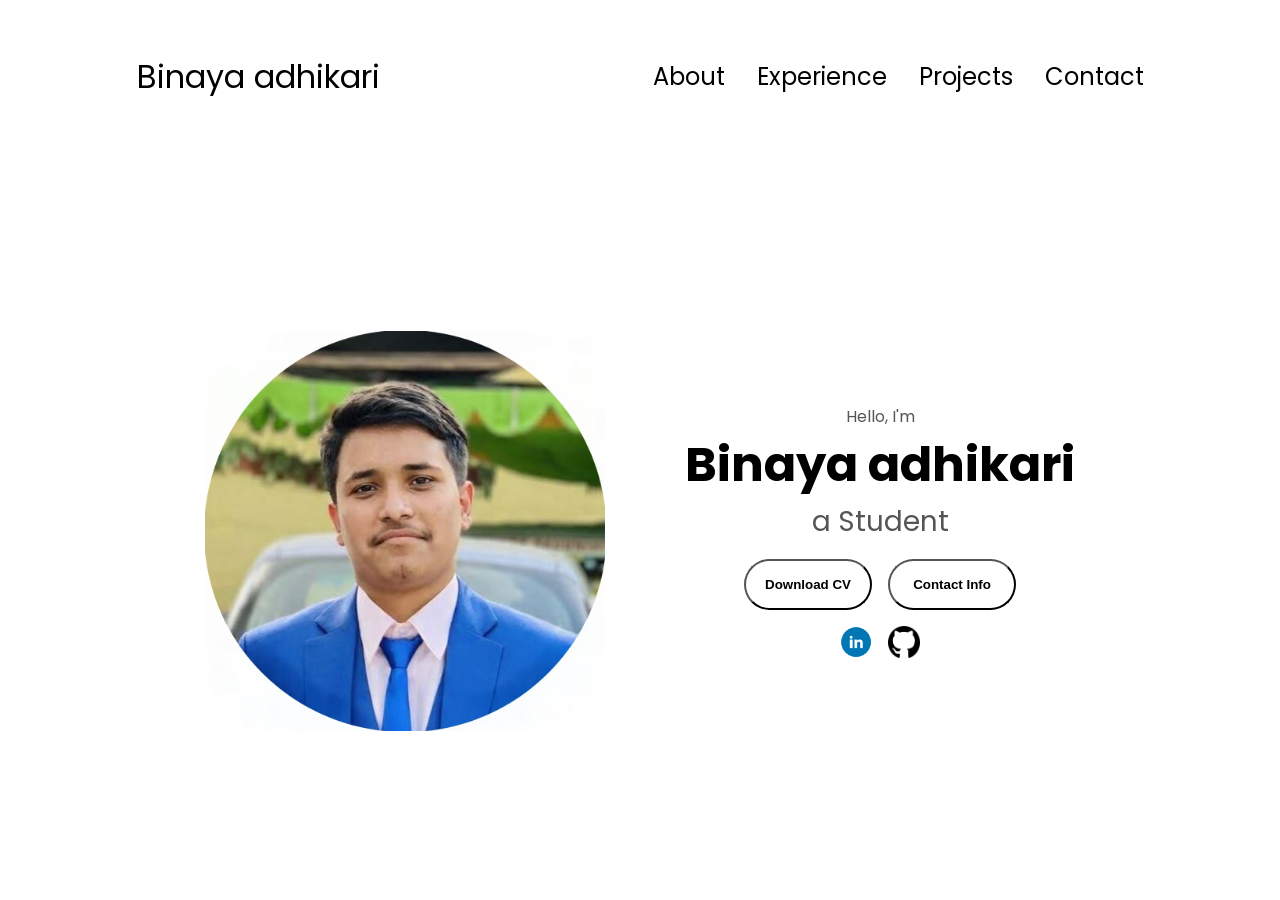
==== index.html @ e7712c85 "added profile picture" ====
<!DOCTYPE html>
<html lang="en">
<head>
    <meta charset="UTF-8">
    <meta name="viewport" content="width=device-width, initial-scale=1.0">
    <title>portfolio</title>
    <link rel="stylesheet" href="portfolio.css">
    <link rel="stylesheet" href="mediaquaries.css">
</head>
<body>
    <nav id="desktop-nav">
<div class="logo">Binaya adhikari</div>
<div>
    <ul class="nav-links">
        <li><a href="#about">About</a></li>
        <li><a href="#experience">Experience</a></li>
        <li><a href="#projects">Projects</a></li>
        <li><a href="#contact">Contact</a></li>
    </ul>
</div>
    </nav>
    <nav id="hamburger-nav">
        <div class="logo">Binaya adhikari</div>
        <div class="hamburger-menu">
            <div class="hamburger-icon" onclick="toggleMenu()">
                <span></span>
                <span></span>
                <span></span>
            </div>
            <div class="menu-links">
        <li><a href="#about" onclick="toggleMenu()">About</a></li>
        <li><a href="#experience" onclick="toggleMenu()">Experience</a></li>
        <li><a href="#projects" onclick="toggleMenu()">Projects</a></li>
        <li><a href="#contact" onclick="toggleMenu()">Contact</a></li>
            </div>
        </div>
    </nav>
    <section id="profile">
        <div class="section__pic-container">
            <img src="/assets/profilepicture.jpeg" alt="Binaya adhikari profile picture">
        </div>
        <div class="section__text">
            <p class="section__text__p1">Hello, I'm</p>
            <h1 class="title">Binaya adhikari </h1>
            <p class="section__text__p2">a Student</p>
            <div class="btn-container">
                <button 
                class="btn btn-color-2"
                onclick="window.open('./Pdf/Cv.pdf')"
                >
                Download CV</button>
                <button 
                class="btn btn-color-1"
                onclick="location.href='./#contact'">
                Contact Info
            </button>
            </div>
            <div id="socials-container">
                <img src="./assets/linkedinlogo.jpeg" 
                alt="My linkedin profile"
                class="icon" 
                onclick="location.href='https://www.linkedin.com/in/binaya-adhikari-322a36301?utm_source=share_via&utm_content=profile&utm_medium=member_android' " 
                />
                   <img src="./assets/githublogo.jpeg" 
                   alt="My Github profile"
                class="icon" 
                onclick="location.href='https://github.com/BinayaDev' " 
                />
            </div>
        </div>
    </section>

    <script src="portfolio.js"></script>
</body>
</html>
---- portfolio.css ----
/* GENERAL */
@import url('https://fonts.googleapis.com/css2?family=Poppins:wght@300;400;500;600&display=swap');

*{
    margin: 0;
    padding: 0;
}

body {
    font-family: 'poppins', sans-serif;
}
html {
    scroll-behavior: smooth;
}
p {
  color: rgb(85, 85,85);
}

/* TRANSITION */

a,
.btn {
    transition: all 300s ease;
}

/* DESKTOP NAV */

nav,
.nav-links {
    display: flex;
}
nav {
    justify-content: space-around;
    align-items: center;
    height: 17vh;
}
.nav-links{
    gap: 2rem;
    list-style: none;
    font-size: 1.5rem;
}

a {
    color: black;
    text-decoration: none;
    text-decoration-color:white ;
}

a:hover{
    color: gray;
    text-decoration: underline;
    text-underline-offset: 1rem;
    text-decoration-color: rgb(181, 181, 181);
}
.logo{
    font-size: 2rem;
}
.logo:hover{
    cursor: default;
}
/* HAMBURGER MENU */
#hamburger-nav {
    display: none;
}
.hamburger-icon {
    display: flex;
    flex-direction: column;
    justify-content: space-between;
    height: 24px;
    width: 30px;
    cursor: pointer;
}

.hamburger-icon span{
    width: 100%;
    height: 2px;
    background-color: black;
    transition: all 0.3s ease-in-out;
}

.menu-links {
    position: absolute;
    top: 100%;
    right: 0;
    background-color: white;
    width: fit-content;
    max-height: 0;
    overflow: hidden;
    transition:all 0.3s ease-in-out;
}
.menu-links a{
    display: block;
    padding: 10px;
    text-align: center;
    font-size: 1.5rem;
    color: black;
    text-decoration: none;
    transition: all 0.3s ease-in-out;
}

.menu-links li{
    list-style: none;
}

.menu-links.open {
    max-height: 300px;
}

.hamburger-icon.open span:first-child{
    transform: rotate(45deg) translate(10px, 5px);
}


.hamburger-icon.open span:nth-child(2){
    opacity: 0;
}


.hamburger-icon.open span:last-child{
    transform: rotate(-45deg) translate(10px, -5px);
}
.hamburger-menu {
    position: relative;
}
.hamburger-icon span {
    border-radius: 2px;
}

/* SECTION */ 

section{
    padding-top: 4vh ;
    height: 96vh;
    margin: 0 10rem;
    box-sizing: border-box;
    min-height: fit-content;
}

.section-container {
    display: flex;
}

/* PROFILE SECTION */

#profile {
    display: flex;
    justify-content: center;
    gap: 5rem;
    height: 80vh;
}

.section__pic-container {
    display: flex;
    height: 400px;
    width: 400px;
    margin: auto 0;
}

.section__text{
    align-self: center;
    text-align: center;
}
.section__text__p {
    font-weight: 600;
}

.section__text__p1 {
 text-align: center;
}

.section__text__p2 {
    font-size: 1.75rem;
    margin-bottom: 1rem;
}

.title {
    font-size: 3rem;
    text-align: center;
}

#socials-container {
    display: flex;
    justify-content: center;
    margin-top: 1rem;
    gap: 1rem;
}

/* ICONS */

.icon {
    cursor: pointer;
    height: 2rem;
}

/* BUTTONS */

.btn-container {
    display: flex;
    justify-content: center;
    gap: 1rem;
}

.btn{
    font-weight: 600;
    transition: all 300s ease;
    padding: 1rem;
    width: 8rem;
    border-radius: 2rem;
}

.btn-color-1:hover,
.btn-color-2:hover {
background: rgb(53, 53,53);
color: white;
}
.btn-color-1 {
    background: none;
}

.btn-color-1:hover {
    background: rgb(0, 0, 0);
}

.btn-color-2 {
    background: none;
}
.btn-color-2:hover {
     background: rgb(255,255, 255) 0.1rem solid;
}

.btn-container{
    gap: 1rem;
}
---- mediaquaries.css ----
@media screen and (max-width: 1200px) {
    #desktop-nav {
        display: none;
}
#hamburger-nav {
    display: flex;
}
}
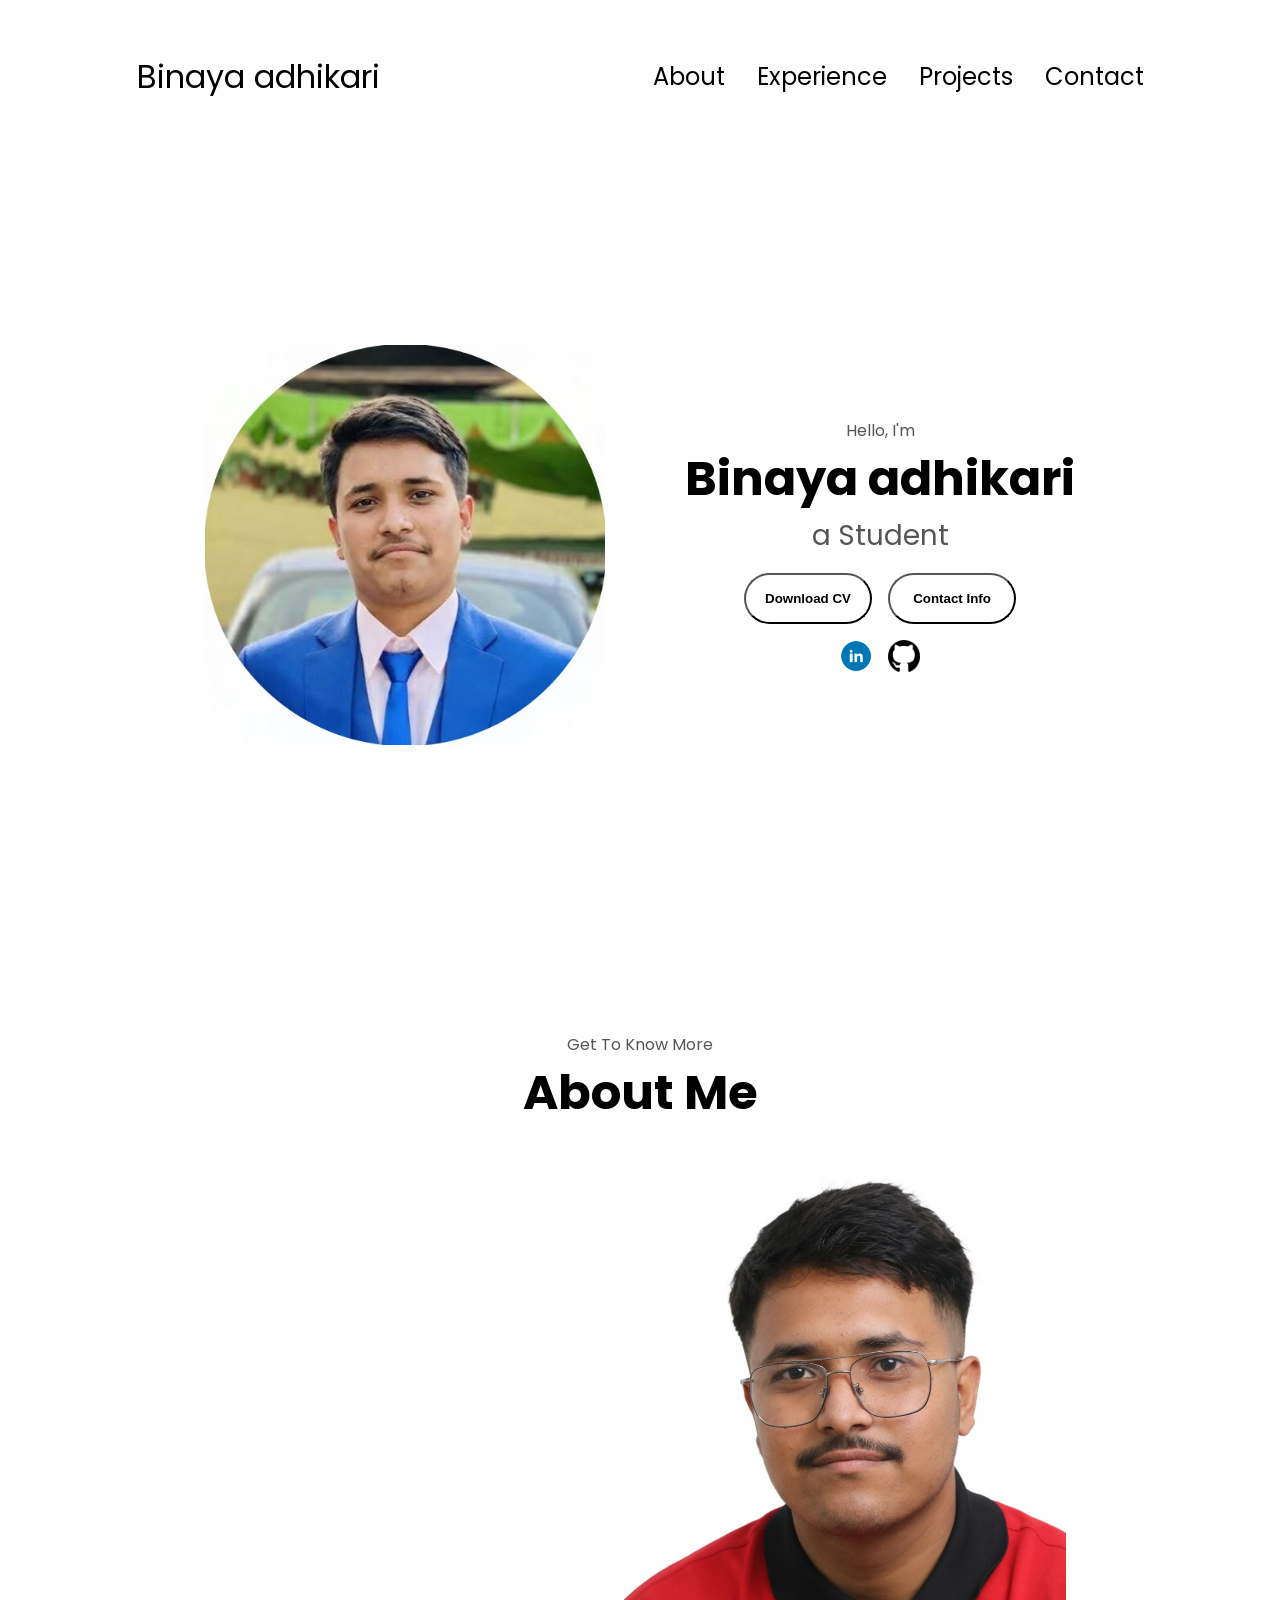
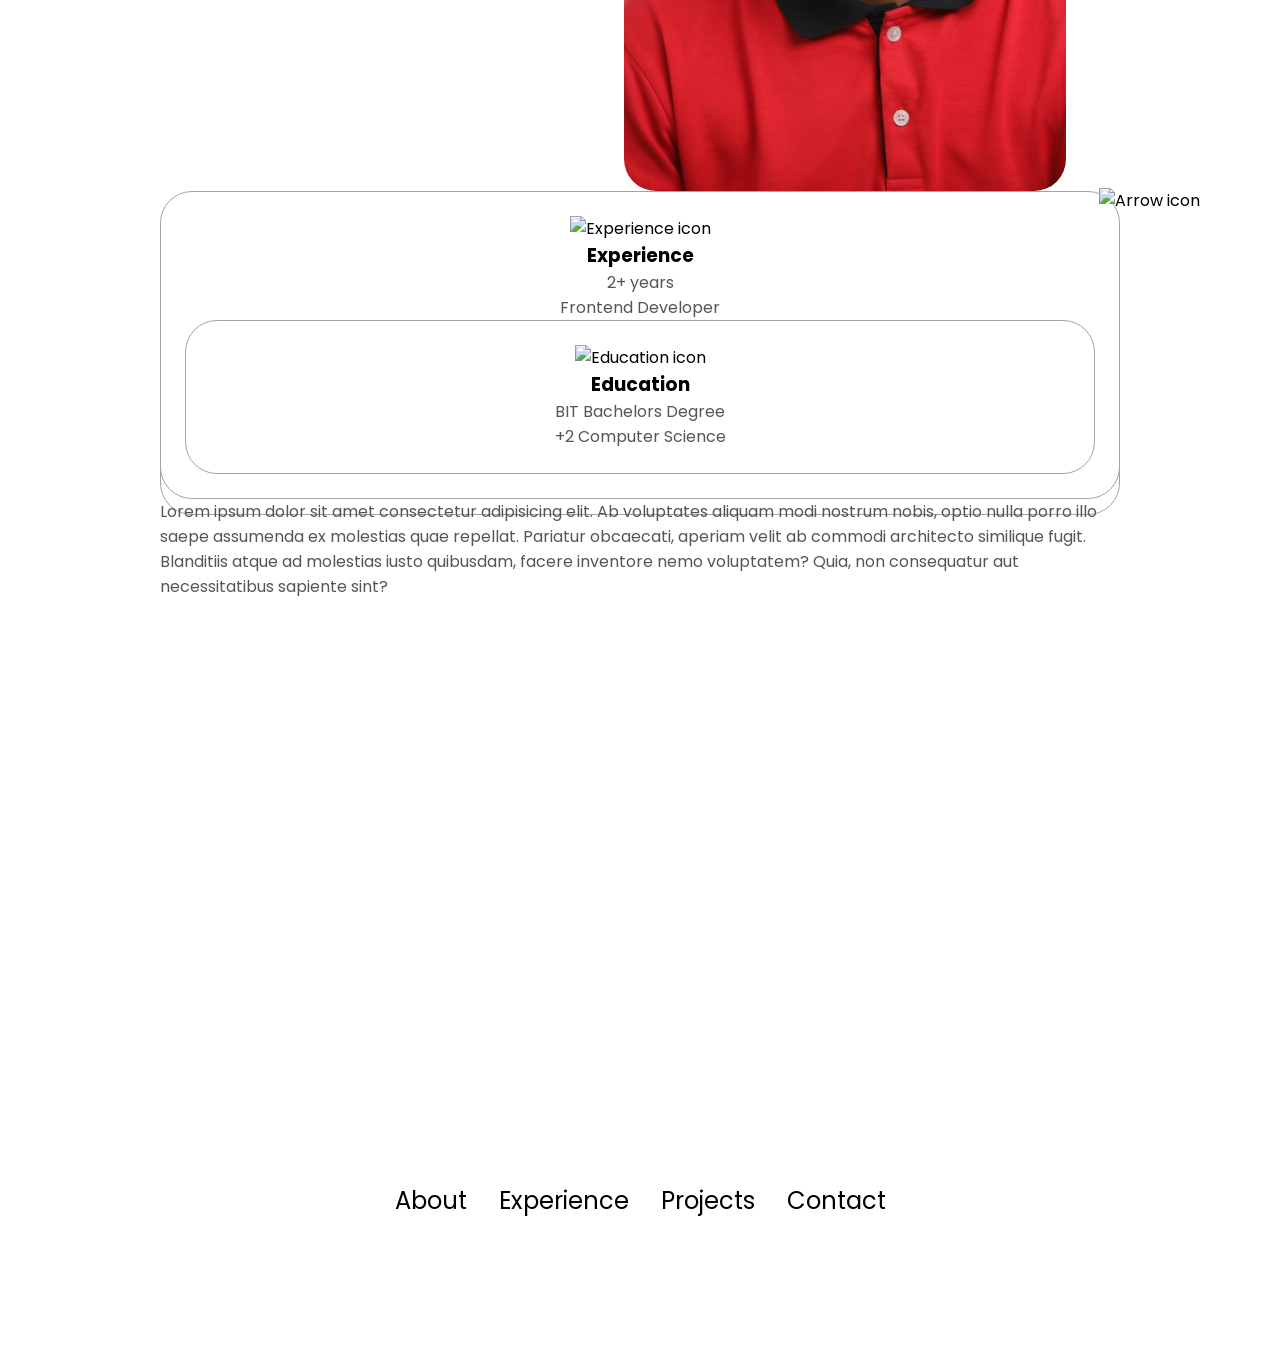
==== commit cf44c998: "my portfolio project" ====
--- a/index.html
+++ b/index.html
@@ -37,7 +37,7 @@
     </nav>
     <section id="profile">
         <div class="section__pic-container">
-            <img src="/assets/profilepicture.jpeg" alt="Binaya adhikari profile picture">
+            <img src="assets/profilepicture.jpeg" alt="Binaya adhikari profile picture">
         </div>
         <div class="section__text">
             <p class="section__text__p1">Hello, I'm</p>
@@ -56,12 +56,12 @@
             </button>
             </div>
             <div id="socials-container">
-                <img src="./assets/linkedinlogo.jpeg" 
+                <img src="assets/linkedinlogo.jpeg" 
                 alt="My linkedin profile"
                 class="icon" 
                 onclick="location.href='https://www.linkedin.com/in/binaya-adhikari-322a36301?utm_source=share_via&utm_content=profile&utm_medium=member_android' " 
                 />
-                   <img src="./assets/githublogo.jpeg" 
+                   <img src="assets/githublogo.jpeg" 
                    alt="My Github profile"
                 class="icon" 
                 onclick="location.href='https://github.com/BinayaDev' " 
@@ -69,6 +69,85 @@
             </div>
         </div>
     </section>
+    <section id="about">
+        <p class="section__text__p1">Get To Know More</p>
+        <h1 class="title">About Me</h1>
+        <div class="section-container">
+            <div class="section__pic-container"></div>
+             <img src="assets/picture2.jpeg"
+              alt="profile picture"
+              class="about-pic"
+              />
+        </div>
+        <div class="about-details-container">
+            <div class="about-container">
+                <div class="details-container">
+                    <img src="/assets/experience.png" 
+                    alt="Experience icon"
+                    class="icon"
+                    />
+                    <h3>Experience</h3>
+                    <p>2+ years <br />Frontend Developer</p>
+                    <div class="details-container">
+                        <img 
+                        src="assets/education.png" 
+                        alt="Education icon"
+                        class="icon"
+                        />
+                    <h3>Education</h3>
+                    <p>BIT Bachelors Degree <br />+2 Computer Science</p>
+                    </div>
+                </div>
+                <div class="text-container">
+                    <p>
+                        Lorem ipsum dolor sit amet consectetur adipisicing elit. Ab voluptates aliquam modi nostrum nobis, optio nulla porro illo saepe assumenda ex molestias quae repellat. Pariatur obcaecati, aperiam velit ab commodi architecto similique fugit. Blanditiis atque ad molestias iusto quibusdam, facere inventore nemo voluptatem? Quia, non consequatur aut necessitatibus sapiente sint?
+                    </p>
+                </div>
+            </div>
+        </div>
+       <img src="assets/arrow.png" 
+       alt="Arrow icon"
+       class="icon arrow"
+       onclick="location.href='./#experience'"
+       />
+    </section>
+    
+    <section id="Contact">
+           <p class="section_text_p1">Get in Touch</p>
+      <h1 class="title">Contact Me</h1>
+      <div class="contact-info-upper-container">
+        <div class="contact-info-container">
+          <img
+            src="./assets/email.png"
+            alt="Email icon"
+            class="icon contact-icon email-icon"
+          />
+          <p><a href="Binaya:binaya36@gmail.com">binayaadhikari36@gmail.com</a></p>
+        </div>
+        <div class="contact-info-container">
+          <img
+            src="assets/linkedinlogo.jpeg"
+            alt="LinkedIn icon"
+            class="icon contact-icon"
+          />
+          <p><a href="https://www.linkedin.com">LinkedIn</a></p>
+        </div>
+      </div>
+    </section>
+    <footer>
+      <nav>
+        <div class="nav-links-container">
+          <ul class="nav-links">
+            <li><a href="#about">About</a></li>
+            <li><a href="#experience">Experience</a></li>
+            <li><a href="#projects">Projects</a></li>
+            <li><a href="#contact">Contact</a></li>
+          </ul>
+        </div>
+      </nav>
+    </footer>
+
+    </section>
 
     <script src="portfolio.js"></script>
 </body>
--- a/portfolio.css
+++ b/portfolio.css
@@ -230,4 +230,106 @@
 
 .btn-container{
     gap: 1rem;
+}
+
+/* ABOUT SECTION */
+
+#about {
+    position: relative;
+}
+
+.about-containers {
+    gap: 2rem;
+    margin-bottom: 2rem ;
+    margin-top: 2rem;
+}
+
+.about-details-container {
+    justify-content: center;
+    flex-direction: column;
+}
+
+.about-containers, .about-details-container{
+    display: flex;
+}
+
+.about-pic {
+    border-radius: 2rem;
+}
+
+.arrow {
+    position: absolute;
+    right: -5rem;
+    bottom: 2.5rem;
+}
+
+.details-container{
+    padding: 1.5rem;
+    flex: 1;
+    background: white;
+    border-radius: 2rem;
+    border: rgb(53, 53,53) 0.1rem solid;
+    border-color: rgb(163, 163, 163);
+    text-align: center;
+}
+
+.section-container{
+    gap: 4rem;
+    height: 80%;
+}
+
+.section__pic-container{
+    height: 400px;
+    width: 400px;
+    margin: auto 0;
+}
+
+/* contact */
+#contact {
+  display: flex;
+  justify-content: center;
+  flex-direction: column;
+  height: 70vh;
+}
+
+.contact-info-upper-container {
+  display: flex;
+  justify-content: center;
+  border-radius: 2rem;
+  border: rgb(53, 53, 53) 0.1rem solid;
+  border-color: rgb(163, 163, 163);
+  background: (250, 250, 250);
+  margin: 2rem auto;
+  padding: 0.5rem;
+}
+
+.contact-info-container {
+  display: flex;
+  align-items: center;
+  justify-content: center;
+  gap: 0.5rem;
+  margin: 1rem;
+}
+
+.contact-info-container p {
+  font-size: larger;
+}
+
+.contact-icon {
+  cursor: default;
+}
+
+.email-icon {
+  height: 2.5rem;
+}
+
+/* FOOTER SECTION */
+
+footer {
+  height: 26vh;
+  margin: 0 1rem;
+}
+
+footer p {
+  text-align: center;
 }
--- a/mediaquaries.css
+++ b/mediaquaries.css
@@ -1,8 +1,103 @@
+@media screen and (max-width: 1400px) {
+  #profile {
+    height: 83vh;
+    margin-bottom: 6rem;
+  }
+  .about-containers {
+    flex-wrap: wrap;
+  }
+  #contact,
+  #projects {
+    height: fit-content;
+  }
+}
+
 @media screen and (max-width: 1200px) {
-    #desktop-nav {
-        display: none;
+  #desktop-nav {
+    display: none;
+  }
+  #hamburger-nav {
+    display: flex;
+  }
+  #experience,
+  .experience-details-container {
+    margin-top: 2rem;
+  }
+  #profile,
+  .section-container {
+    display: block;
+  }
+  .arrow {
+    display: none;
+  }
+  section,
+  .section-container {
+    height: fit-content;
+  }
+  section {
+    margin: 0 5%;
+  }
+  .section__pic-container {
+    width: 275px;
+    height: 275px;
+    margin: 0 auto 2rem;
+  }
+  .about-containers {
+    margin-top: 0;
+  }
 }
-#hamburger-nav {
-    display: flex;
-}
+
+@media screen and (max-width: 600px) {
+  #contact,
+  footer {
+    height: 40vh;
+  }
+  #profile {
+    height: 83vh;
+    margin-bottom: 0;
+  }
+  article {
+    font-size: 1rem;
+  }
+  footer nav {
+    height: fit-content;
+    margin-bottom: 2rem;
+  }
+  .about-containers,
+  .contact-info-upper-container,
+  .btn-container {
+    flex-wrap: wrap;
+  }
+  .contact-info-container {
+    margin: 0;
+  }
+  .contact-info-container p,
+  .nav-links li a {
+    font-size: 1rem;
+  }
+  .experience-sub-title {
+    font-size: 1.25rem;
+  }
+  .logo {
+    font-size: 1.5rem;
+  }
+  .nav-links {
+    flex-direction: column;
+    gap: 0.5rem;
+    text-align: center;
+  }
+  .section__pic-container {
+    width: auto;
+    height: 46vw;
+    justify-content: center;
+  }
+  .section_text_p2 {
+    font-size: 1.25rem;
+  }
+  .title {
+    font-size: 2rem;
+  }
+  .text-container {
+    text-align: justify;
+  }
 }
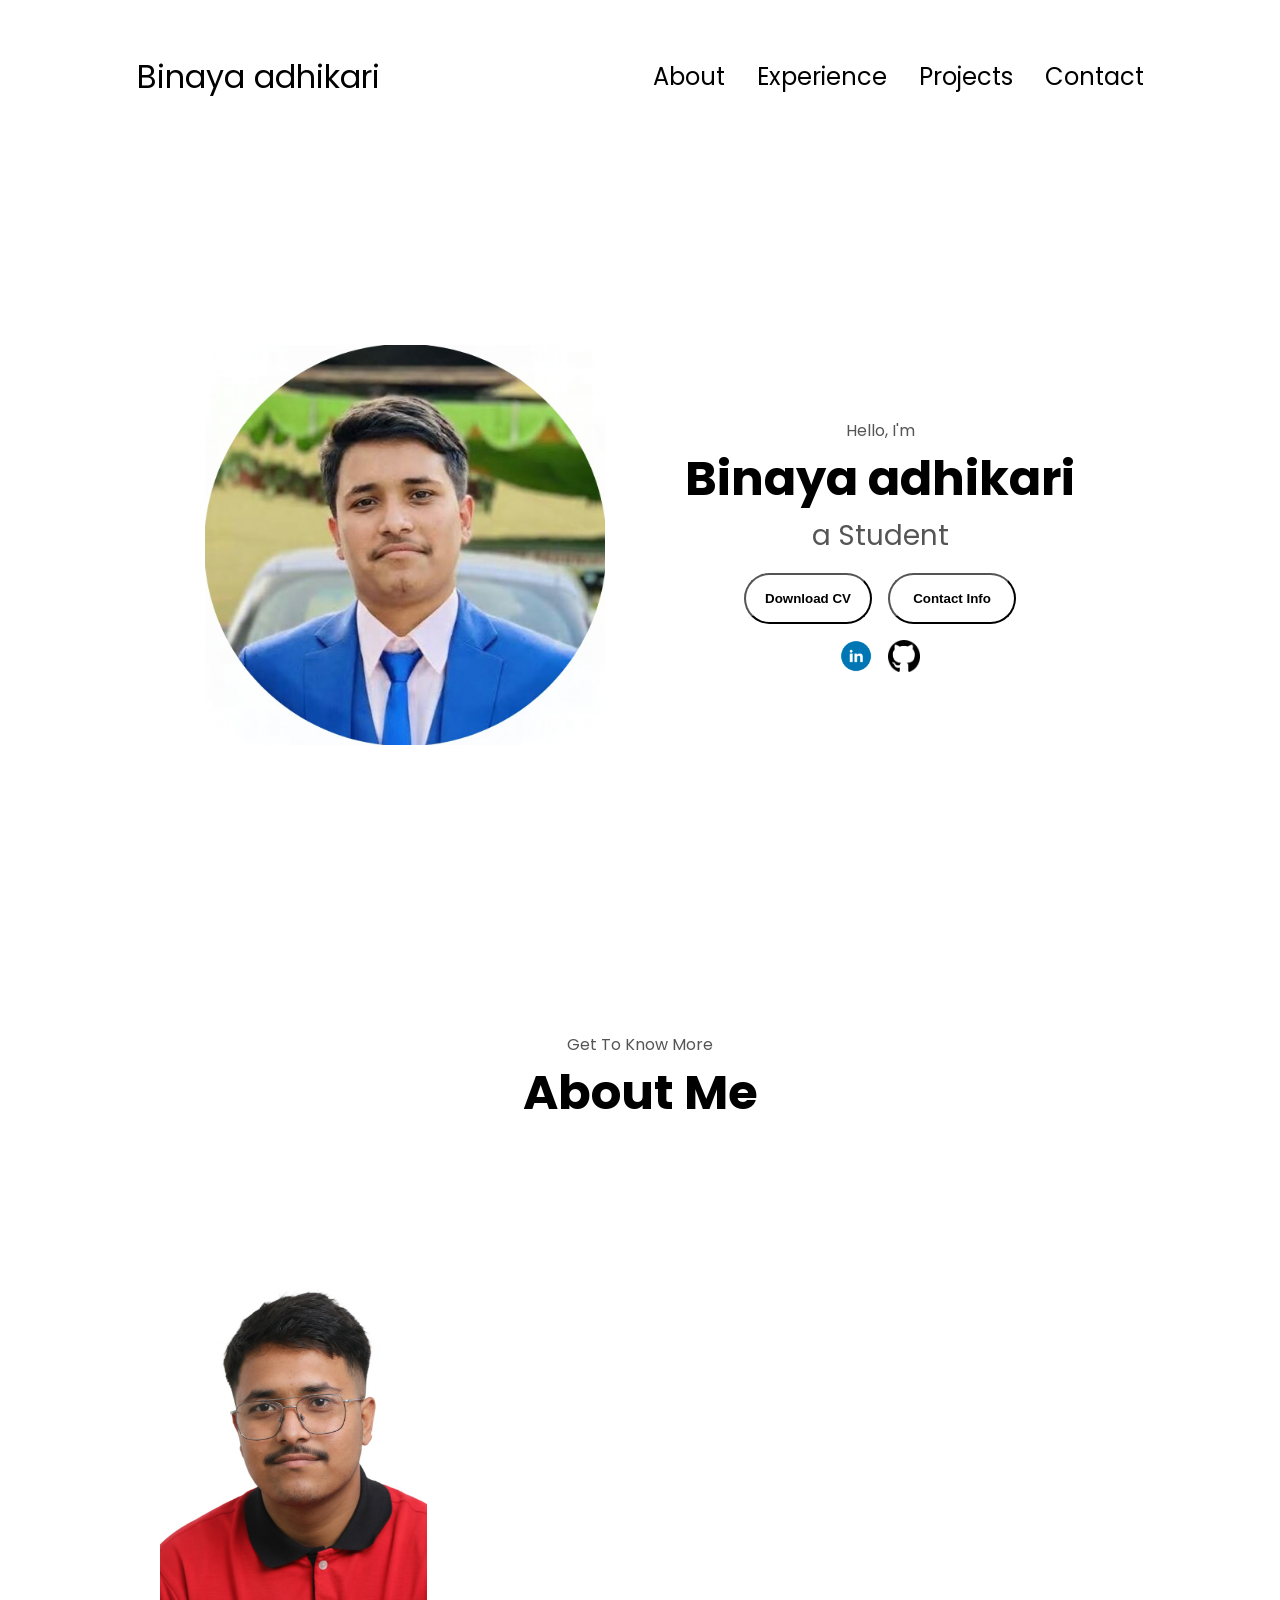
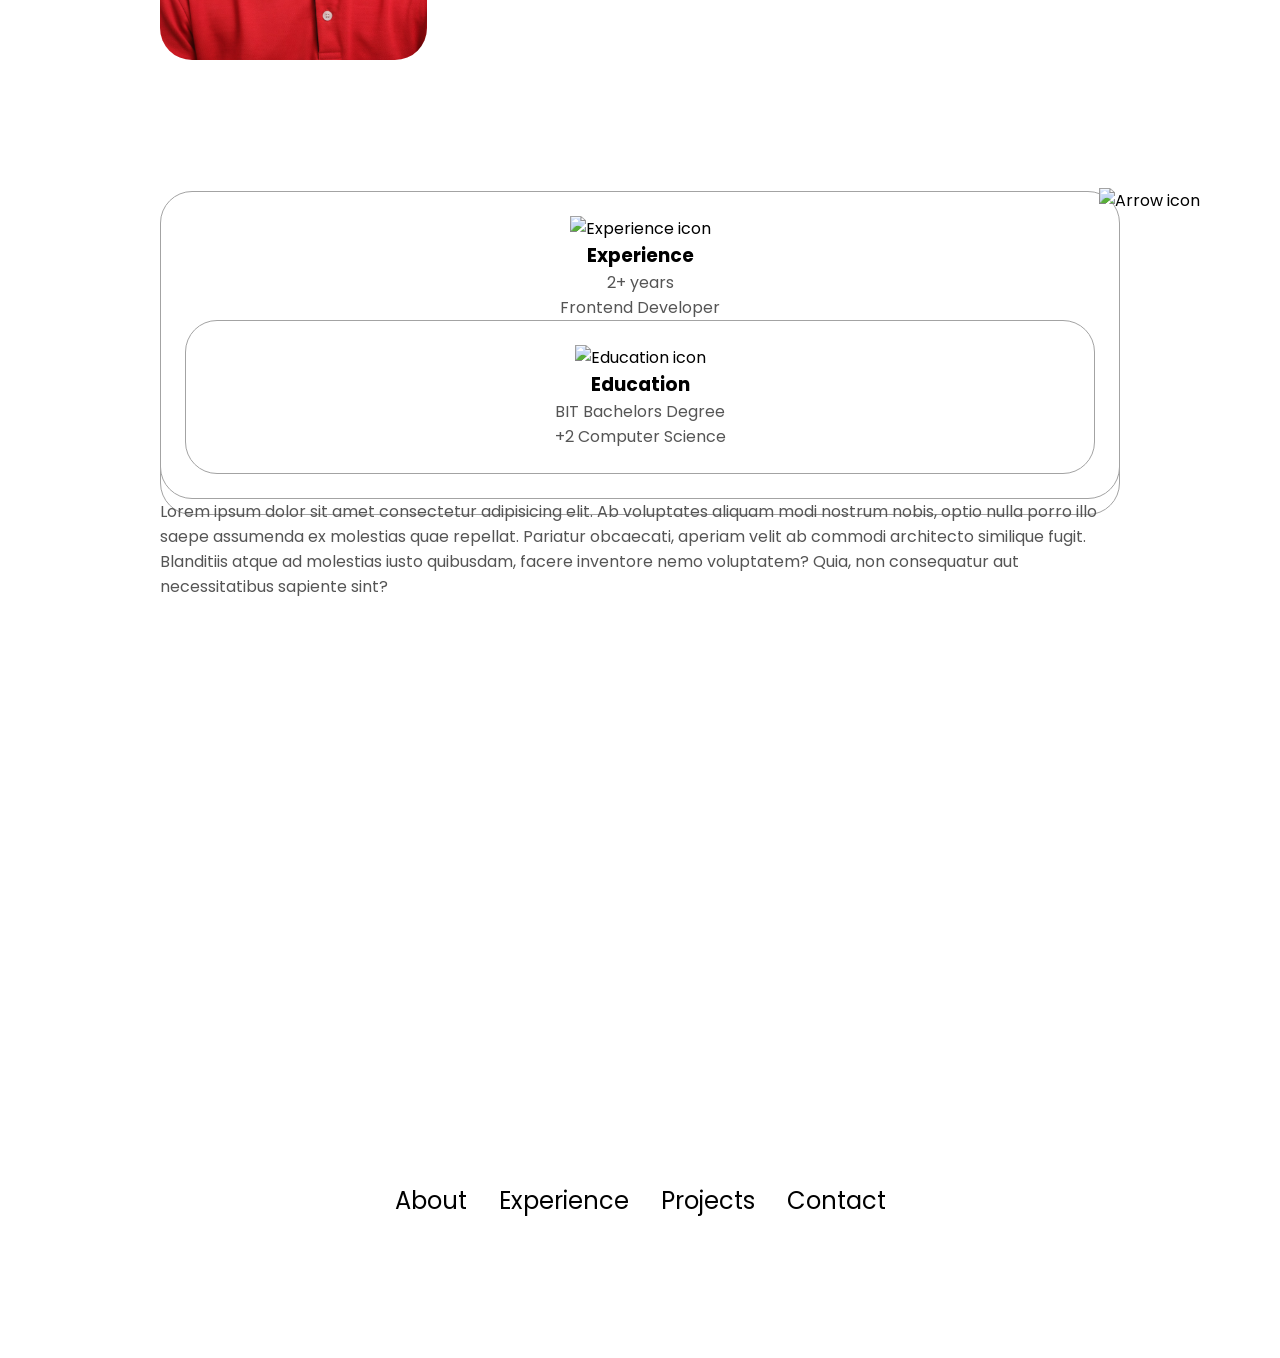
==== commit 90bd7066: "my portfolio" ====
--- a/index.html
+++ b/index.html
@@ -73,30 +73,28 @@
         <p class="section__text__p1">Get To Know More</p>
         <h1 class="title">About Me</h1>
         <div class="section-container">
-            <div class="section__pic-container"></div>
+            <div class="section__pic-container">
              <img src="assets/picture2.jpeg"
               alt="profile picture"
               class="about-pic"
               />
+              </div>
         </div>
         <div class="about-details-container">
             <div class="about-container">
                 <div class="details-container">
-                    <img src="/assets/experience.png" 
+                    <img src="assets/experience.png" 
                     alt="Experience icon"
                     class="icon"
                     />
                     <h3>Experience</h3>
                     <p>2+ years <br />Frontend Developer</p>
-                    <div class="details-container">
-                        <img 
-                        src="assets/education.png" 
-                        alt="Education icon"
-                        class="icon"
-                        />
-                    <h3>Education</h3>
-                    <p>BIT Bachelors Degree <br />+2 Computer Science</p>
-                    </div>
+
+<div class="details-container">
+    <img src="assets/education.png" alt="Education icon" class="icon"/>
+    <h3>Education</h3>
+    <p>BIT Bachelors Degree <br />+2 Computer Science</p>
+</div>
                 </div>
                 <div class="text-container">
                     <p>
@@ -111,7 +109,7 @@
        onclick="location.href='./#experience'"
        />
     </section>
-    
+
     <section id="Contact">
            <p class="section_text_p1">Get in Touch</p>
       <h1 class="title">Contact Me</h1>
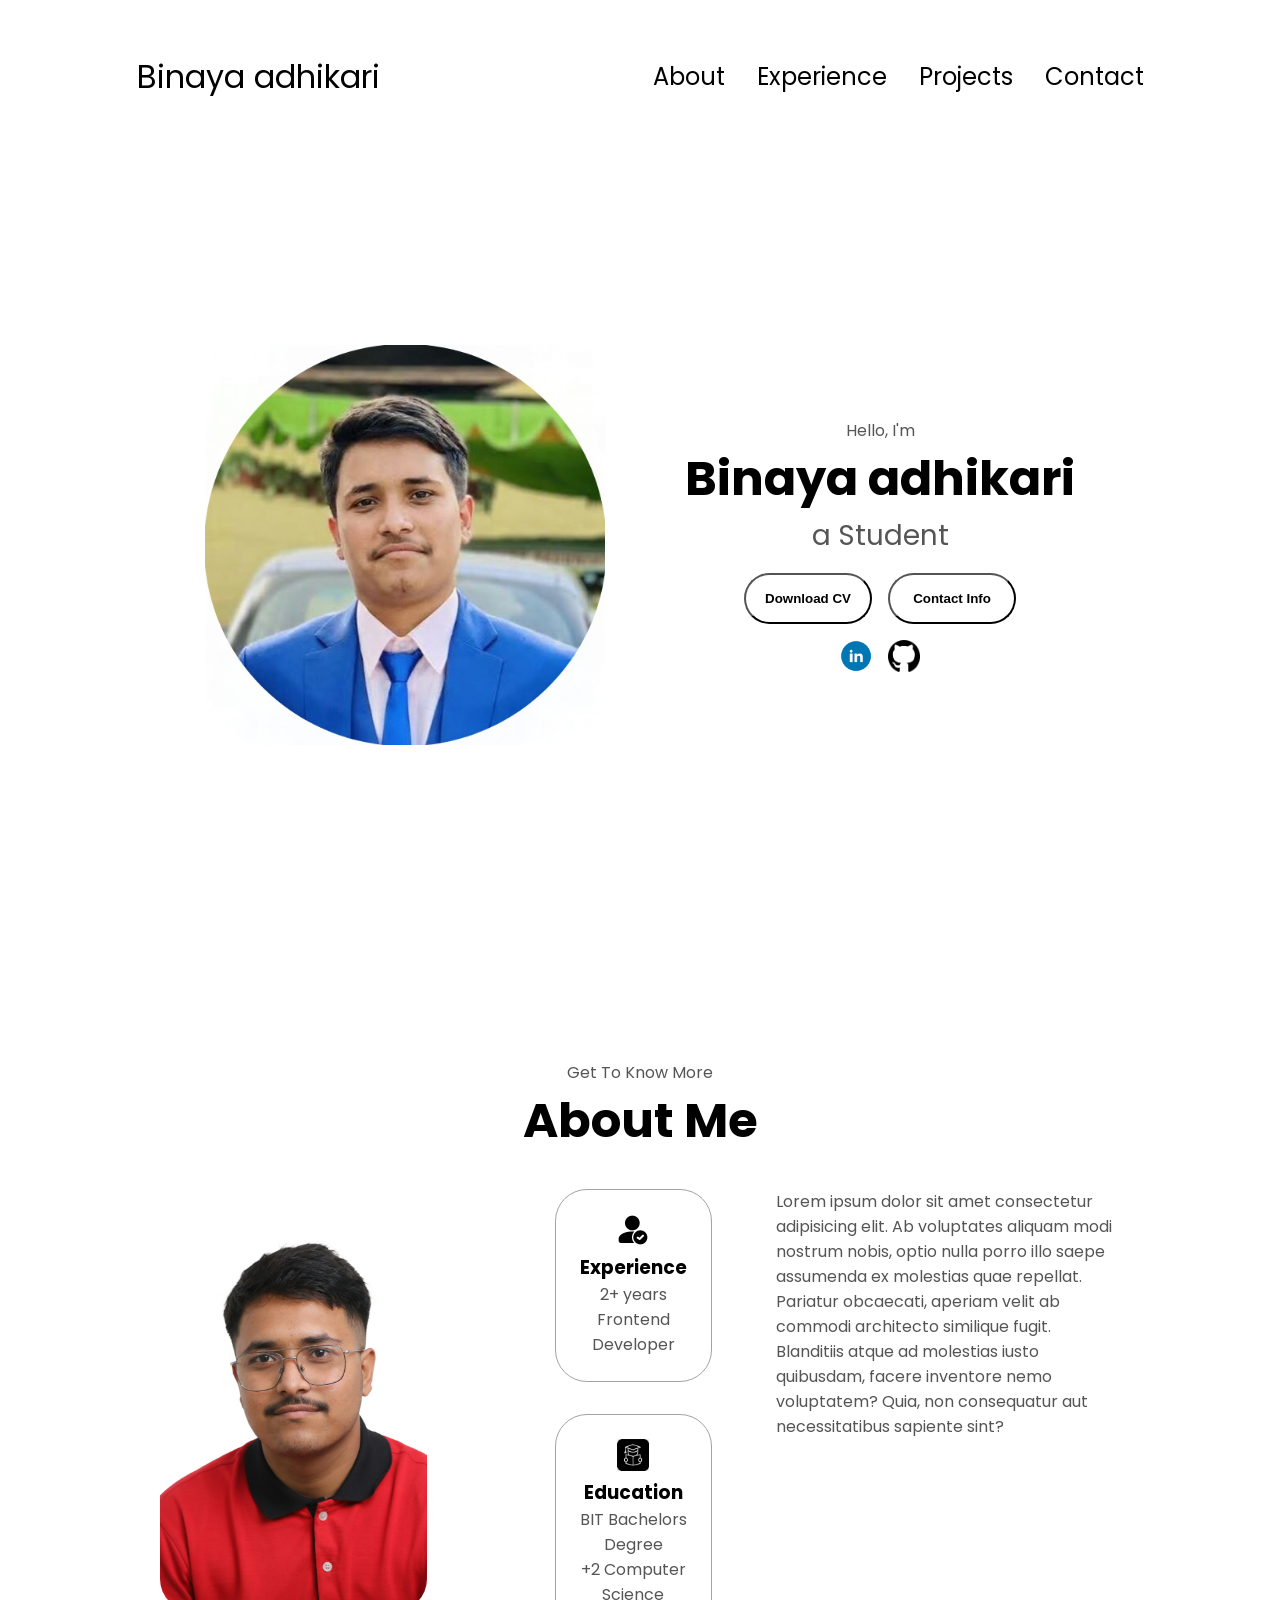
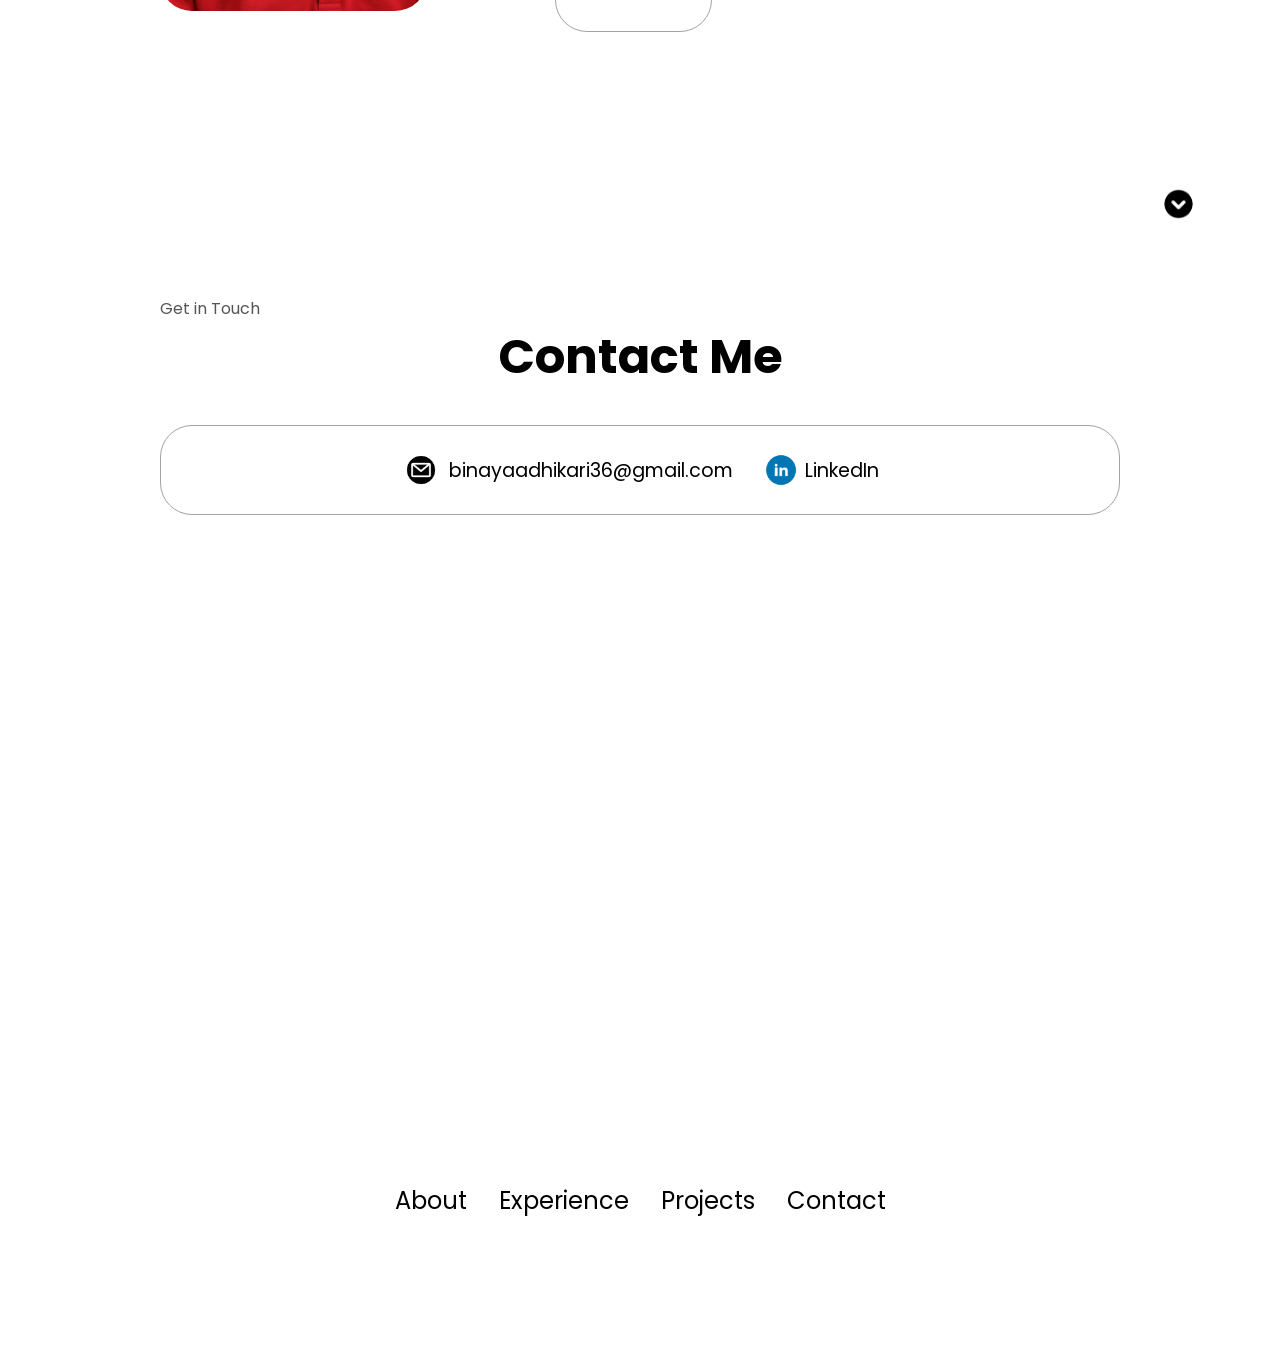
==== commit 8d1907f8: "updated my portfolio" ====
--- a/index.html
+++ b/index.html
@@ -79,19 +79,21 @@
               class="about-pic"
               />
               </div>
+        <div class="about-details-container">
         </div>
-        <div class="about-details-container">
-            <div class="about-container">
+
+            <div class="about-containers">
+
                 <div class="details-container">
-                    <img src="assets/experience.png" 
+                    <img src="assets/experience icon.jpg" 
                     alt="Experience icon"
                     class="icon"
                     />
                     <h3>Experience</h3>
                     <p>2+ years <br />Frontend Developer</p>
-
+                </div>
 <div class="details-container">
-    <img src="assets/education.png" alt="Education icon" class="icon"/>
+    <img src="assets/education icon.jpg" alt="Education icon" class="icon"/>
     <h3>Education</h3>
     <p>BIT Bachelors Degree <br />+2 Computer Science</p>
 </div>
@@ -103,7 +105,7 @@
                 </div>
             </div>
         </div>
-       <img src="assets/arrow.png" 
+       <img src="assets/arrow icon.jpg" 
        alt="Arrow icon"
        class="icon arrow"
        onclick="location.href='./#experience'"
@@ -116,11 +118,11 @@
       <div class="contact-info-upper-container">
         <div class="contact-info-container">
           <img
-            src="./assets/email.png"
+            src="assets/email icon.jpg"
             alt="Email icon"
             class="icon contact-icon email-icon"
           />
-          <p><a href="Binaya:binaya36@gmail.com">binayaadhikari36@gmail.com</a></p>
+          <p><a href="mailto:binaya36@gmail.com">binayaadhikari36@gmail.com</a></p>
         </div>
         <div class="contact-info-container">
           <img
@@ -128,7 +130,7 @@
             alt="LinkedIn icon"
             class="icon contact-icon"
           />
-          <p><a href="https://www.linkedin.com">LinkedIn</a></p>
+          <p><a href="https://www.linkedin.com/in/binaya-adhikari-322a36301?utm_source=share_via&utm_content=profile&utm_medium=member_android' ">LinkedIn</a></p>
         </div>
       </div>
     </section>
--- a/portfolio.css
+++ b/portfolio.css
@@ -138,6 +138,9 @@
 
 .section-container {
     display: flex;
+    /* align-items: center;
+    gap: 4rem;
+    margin-top: 2rem; */
 }
 
 /* PROFILE SECTION */
@@ -236,17 +239,21 @@
 
 #about {
     position: relative;
+    padding: 4rem 0;
 }
 
 .about-containers {
+    display: flex;
     gap: 2rem;
-    margin-bottom: 2rem ;
-    margin-top: 2rem;
+    flex-wrap: wrap;
 }
 
 .about-details-container {
-    justify-content: center;
+    display: flex;
+   /* justify-content: center; */
     flex-direction: column;
+    gap: 2rem;
+    flex: 1;
 }
 
 .about-containers, .about-details-container{
@@ -274,8 +281,10 @@
 }
 
 .section-container{
+    display: flex;
+    align-items: flex-start;
     gap: 4rem;
-    height: 80%;
+    margin-top: 2rem;
 }
 
 .section__pic-container{
@@ -332,4 +341,4 @@
 
 footer p {
   text-align: center;
-}+}
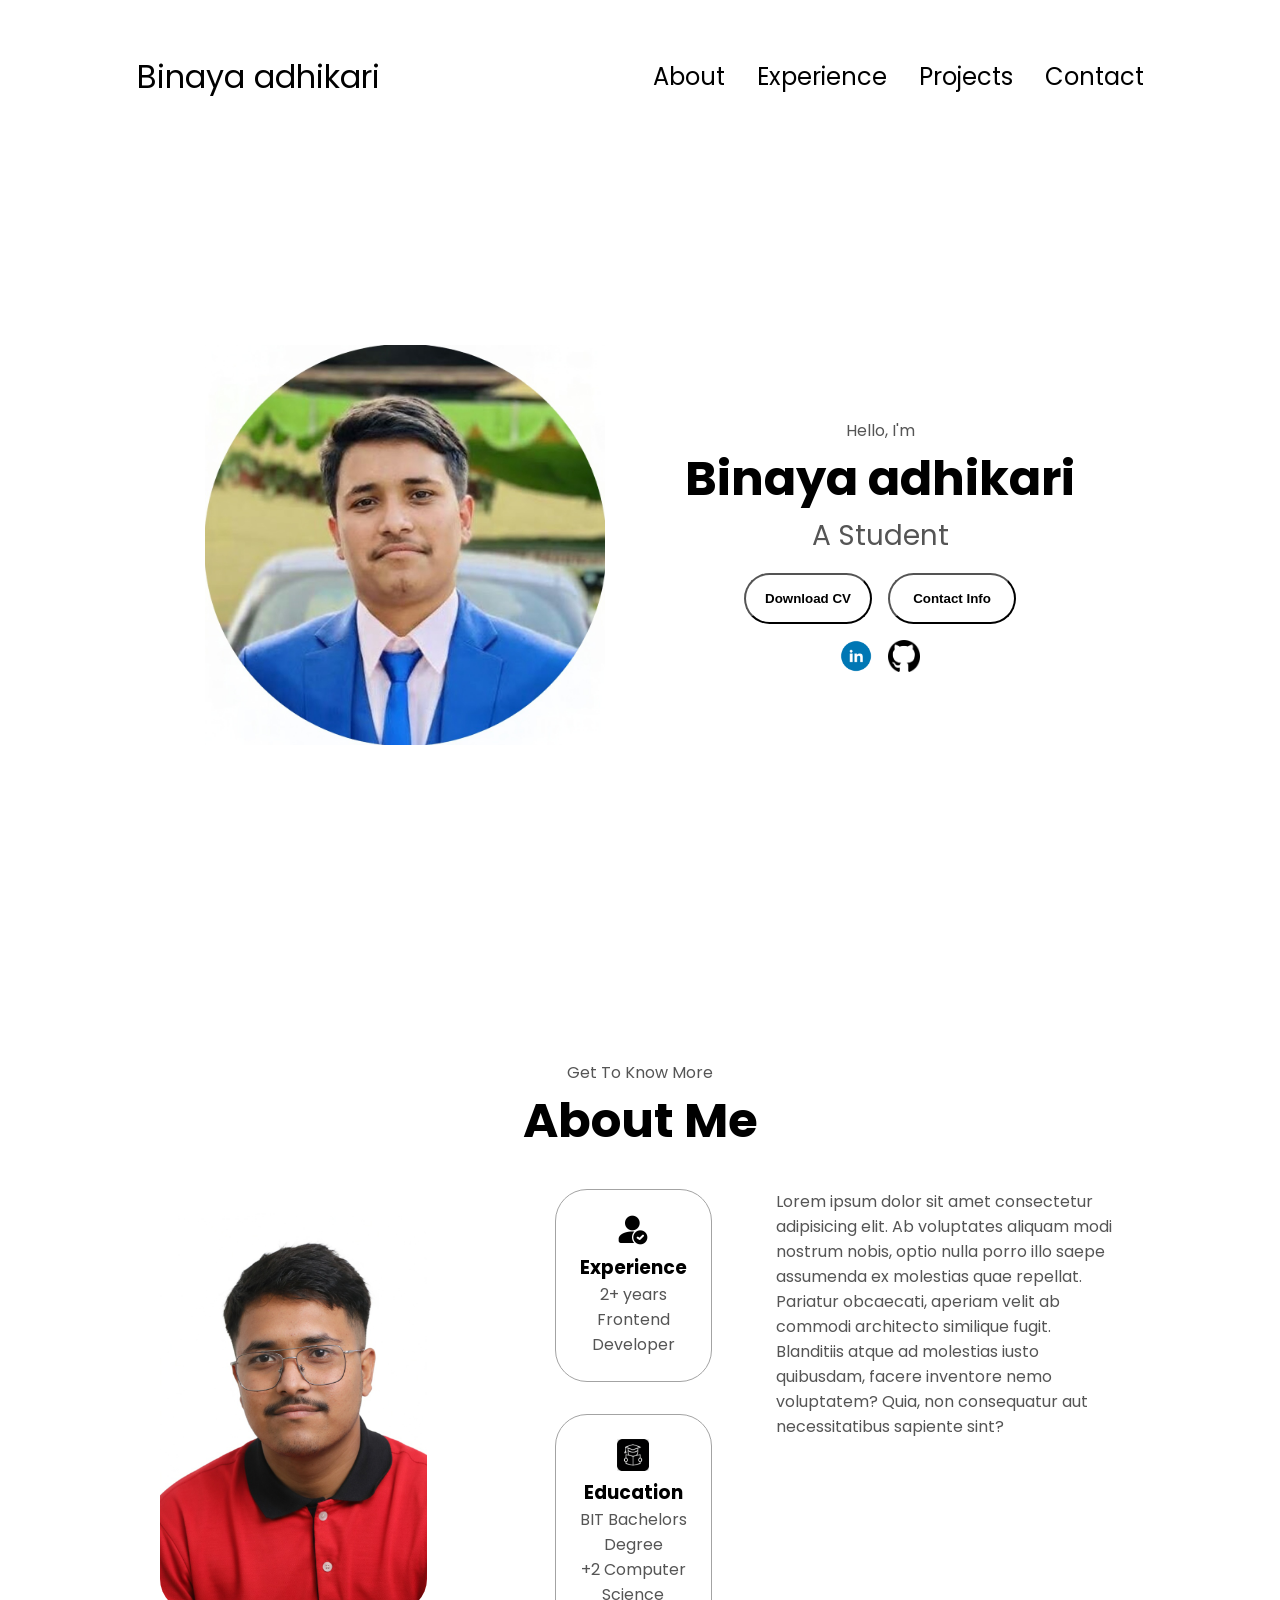
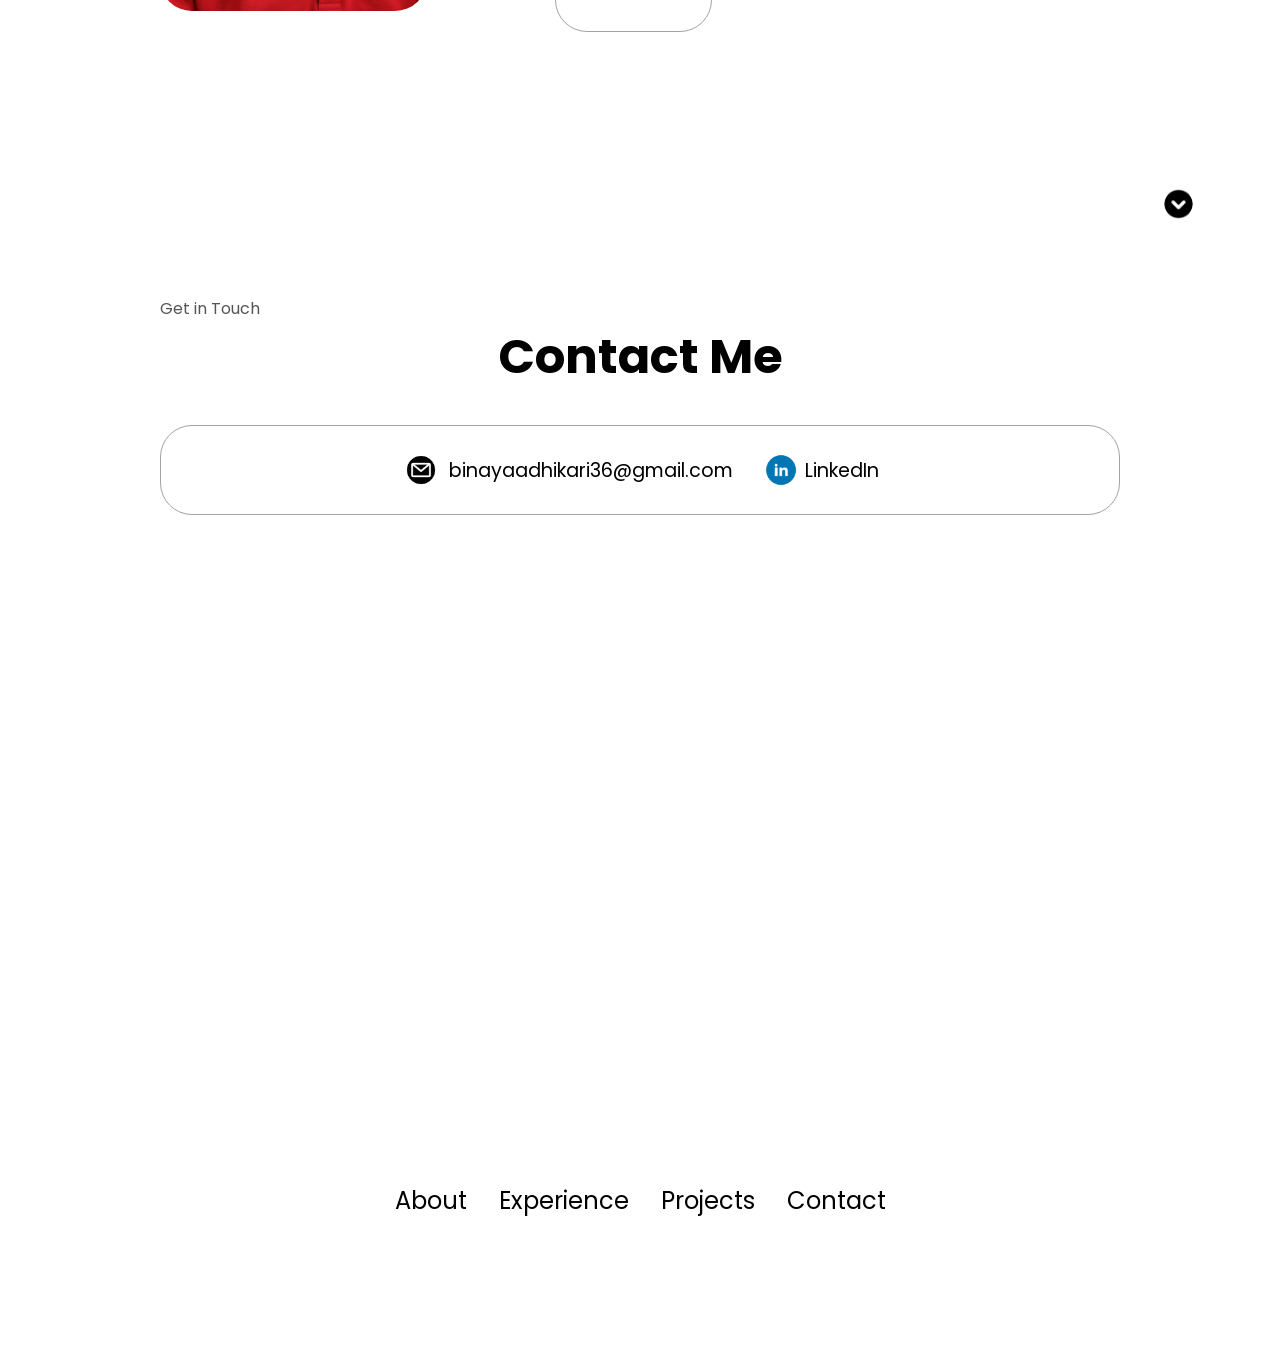
==== commit d5ac0e74: "my portfolio" ====
--- a/index.html
+++ b/index.html
@@ -42,7 +42,7 @@
         <div class="section__text">
             <p class="section__text__p1">Hello, I'm</p>
             <h1 class="title">Binaya adhikari </h1>
-            <p class="section__text__p2">a Student</p>
+            <p class="section__text__p2">A Student</p>
             <div class="btn-container">
                 <button 
                 class="btn btn-color-2"
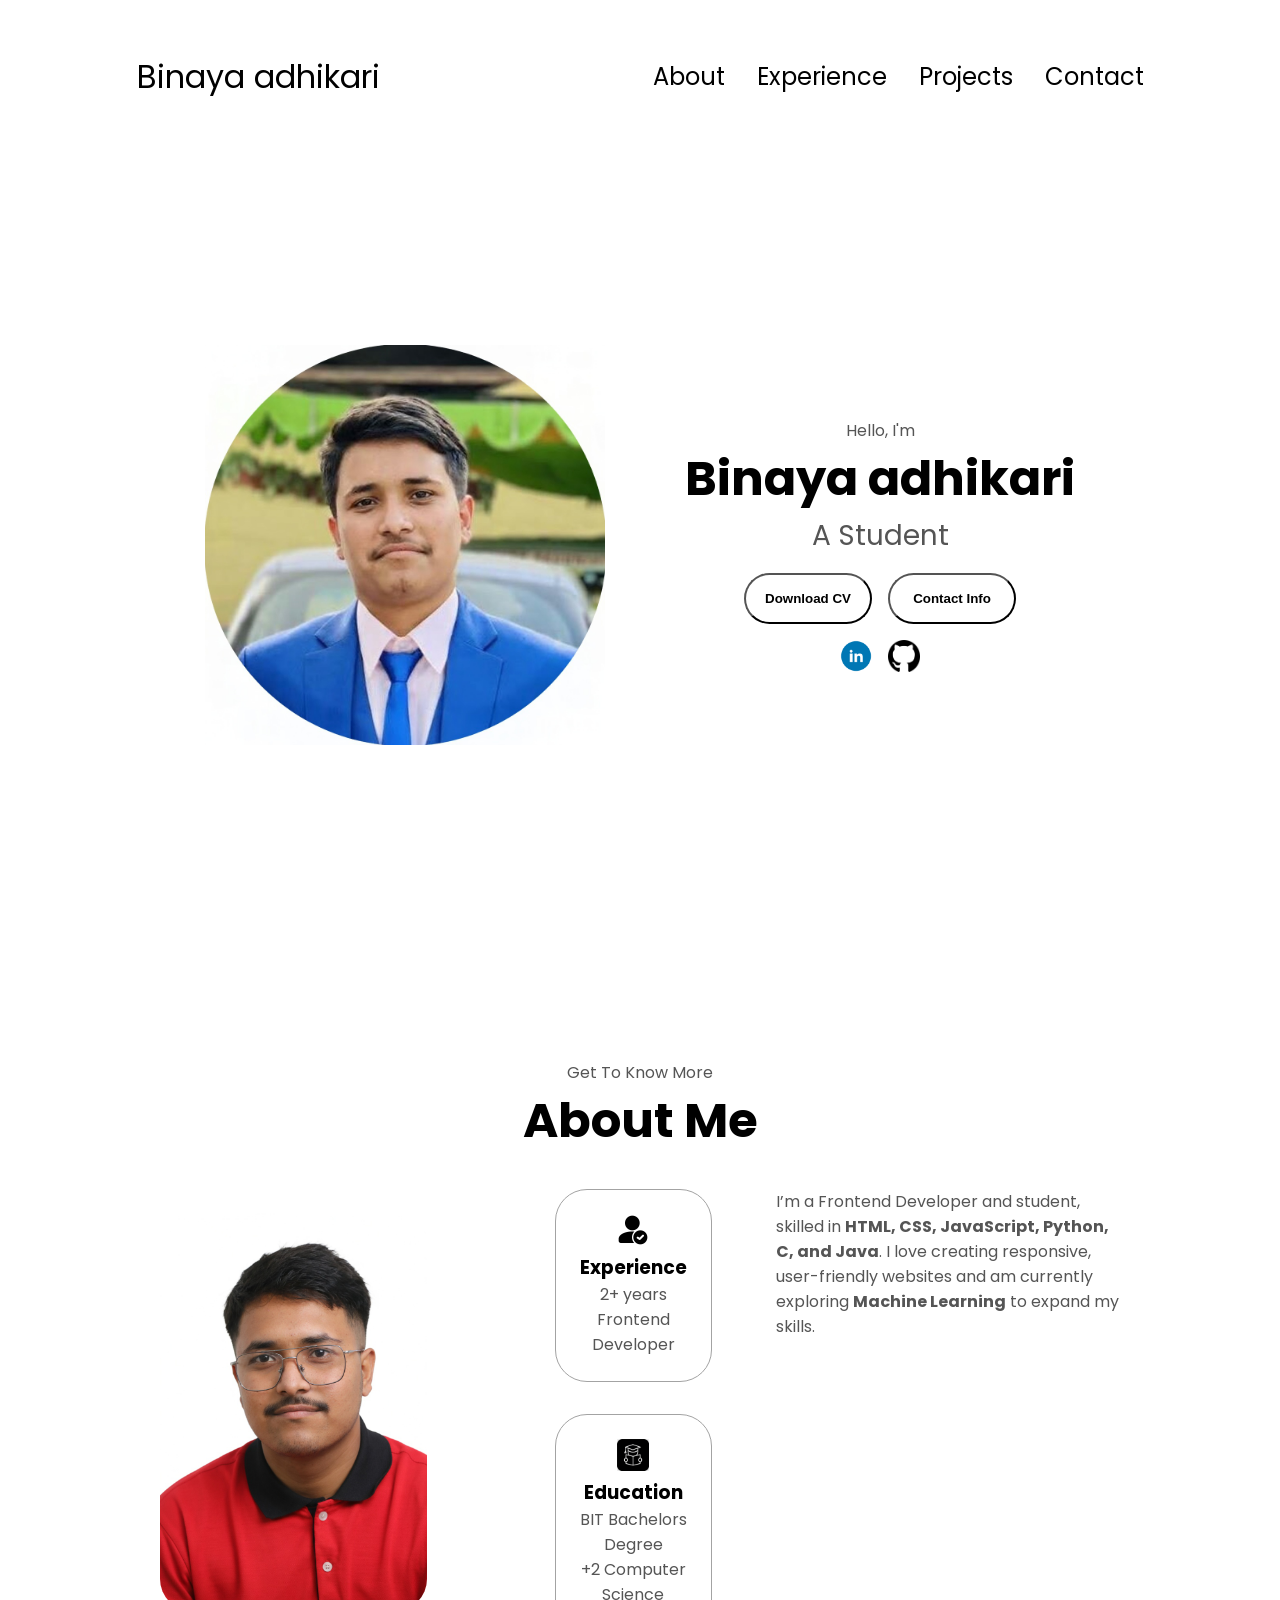
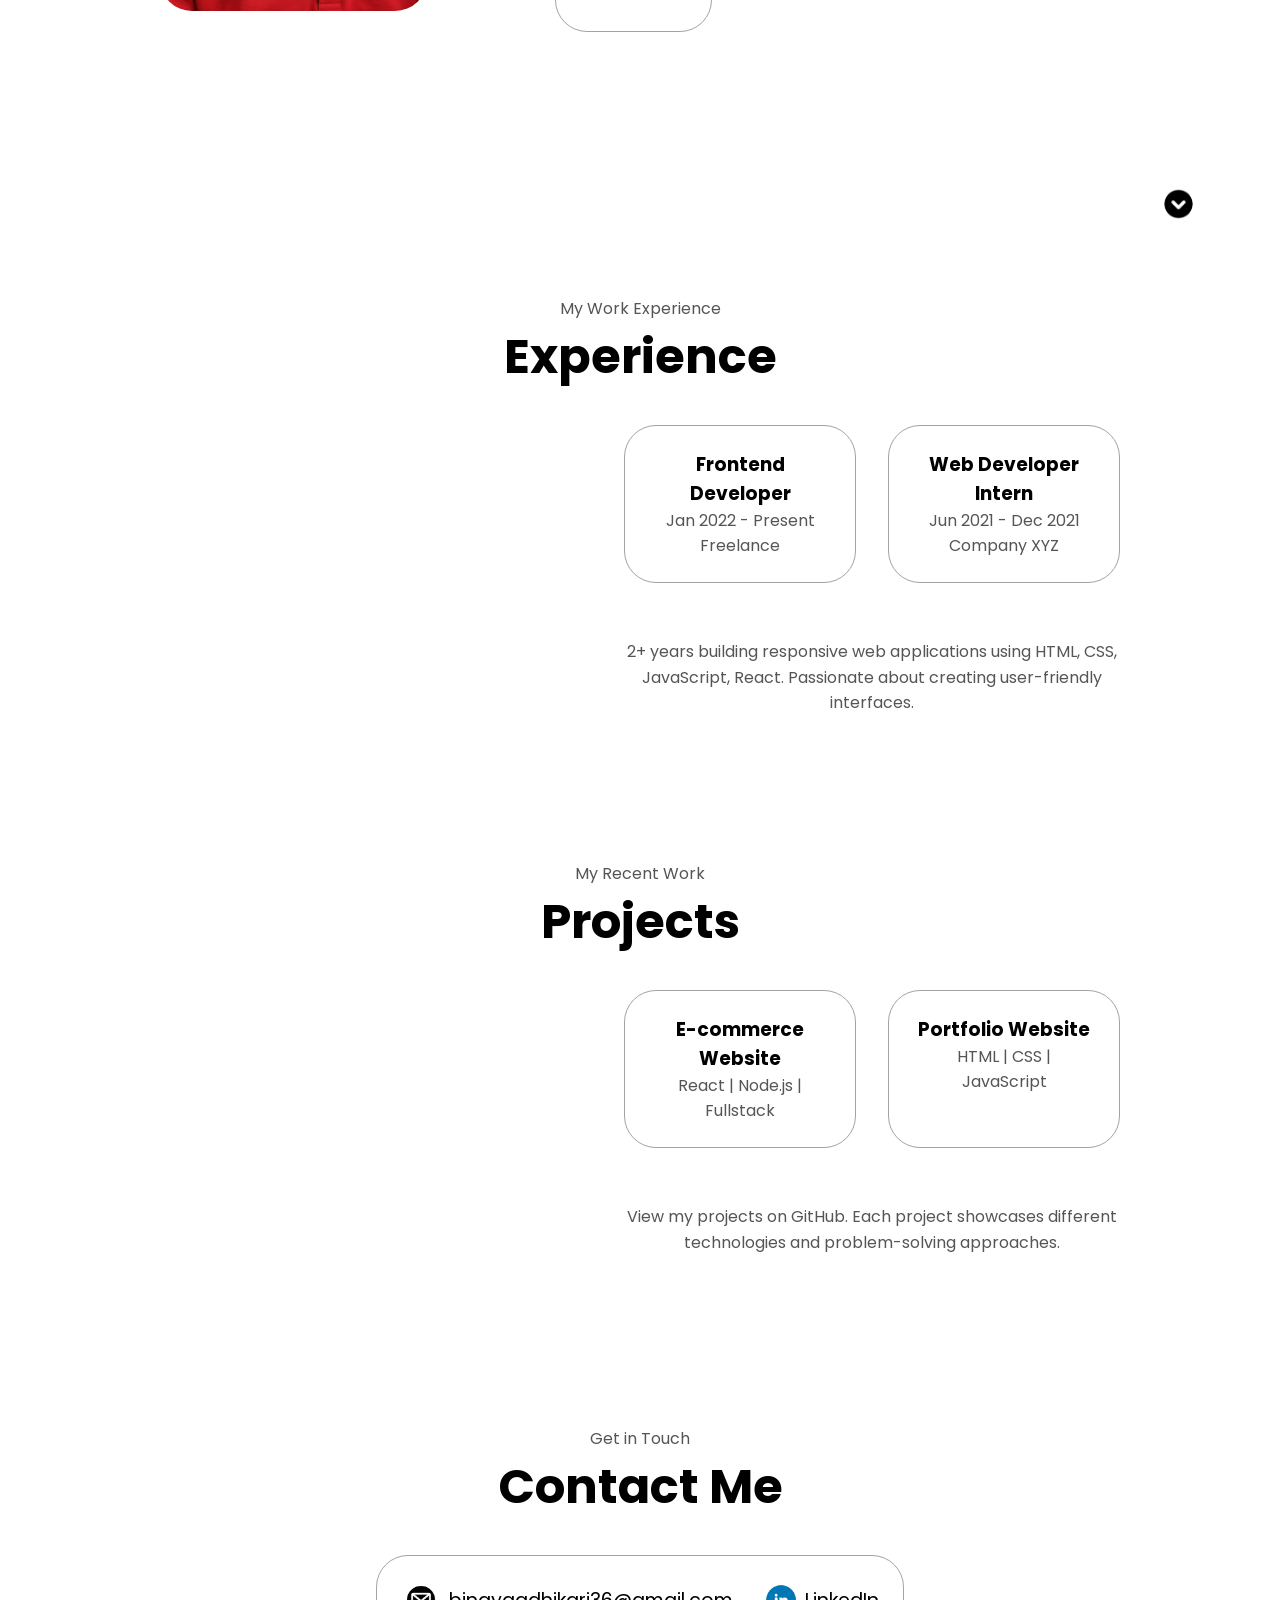
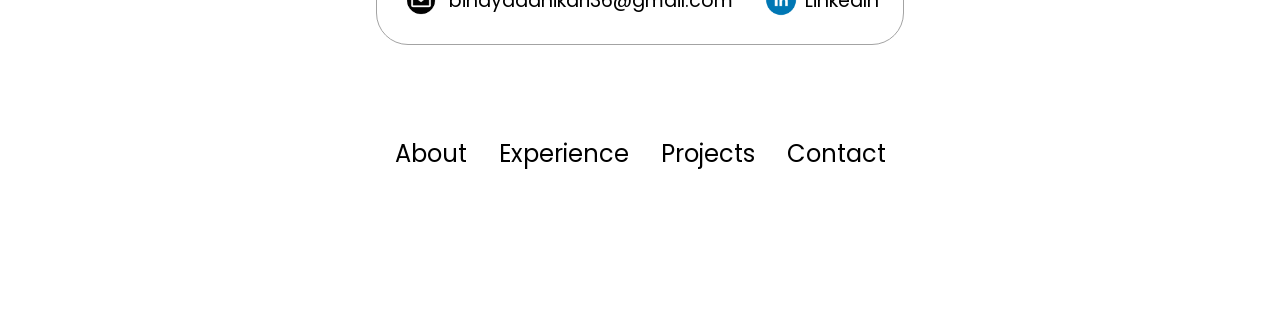
==== commit e6b65dda: "some changes in my portfolio" ====
--- a/index.html
+++ b/index.html
@@ -1,4 +1,5 @@
 <!DOCTYPE html>
+<!-- START: Document Head -->
 <html lang="en">
 <head>
     <meta charset="UTF-8">
@@ -7,6 +8,9 @@
     <link rel="stylesheet" href="portfolio.css">
     <link rel="stylesheet" href="mediaquaries.css">
 </head>
+<!-- END: Document Head -->
+
+<!-- START: Navigation Section -->
 <body>
     <nav id="desktop-nav">
 <div class="logo">Binaya adhikari</div>
@@ -35,6 +39,9 @@
             </div>
         </div>
     </nav>
+<!-- END: Navigation Section -->
+
+<!-- START: Profile/Hero Section -->
     <section id="profile">
         <div class="section__pic-container">
             <img src="assets/profilepicture.jpeg" alt="Binaya adhikari profile picture">
@@ -59,16 +66,19 @@
                 <img src="assets/linkedinlogo.jpeg" 
                 alt="My linkedin profile"
                 class="icon" 
-                onclick="location.href='https://www.linkedin.com/in/binaya-adhikari-322a36301?utm_source=share_via&utm_content=profile&utm_medium=member_android' " 
+onclick="location.href='https://www.linkedin.com/in/binaya-adhikari-322a36301?utm_source=share_via&utm_content=profile&utm_medium=member_android'"
                 />
                    <img src="assets/githublogo.jpeg" 
                    alt="My Github profile"
                 class="icon" 
-                onclick="location.href='https://github.com/BinayaDev' " 
+onclick="location.href='https://github.com/BinayaDev'"
                 />
             </div>
         </div>
     </section>
+<!-- END: Profile/Hero Section -->
+
+<!-- START: About Section -->
     <section id="about">
         <p class="section__text__p1">Get To Know More</p>
         <h1 class="title">About Me</h1>
@@ -100,7 +110,7 @@
                 </div>
                 <div class="text-container">
                     <p>
-                        Lorem ipsum dolor sit amet consectetur adipisicing elit. Ab voluptates aliquam modi nostrum nobis, optio nulla porro illo saepe assumenda ex molestias quae repellat. Pariatur obcaecati, aperiam velit ab commodi architecto similique fugit. Blanditiis atque ad molestias iusto quibusdam, facere inventore nemo voluptatem? Quia, non consequatur aut necessitatibus sapiente sint?
+                        I’m a Frontend Developer and student, skilled in <strong>HTML, CSS, JavaScript, Python, C, and Java</strong>. I love creating responsive, user-friendly websites and am currently exploring <strong>Machine Learning</strong> to expand my skills.
                     </p>
                 </div>
             </div>
@@ -111,9 +121,75 @@
        onclick="location.href='./#experience'"
        />
     </section>
-
-    <section id="Contact">
-           <p class="section_text_p1">Get in Touch</p>
+<!-- END: About Section -->
+
+<!-- START: Experience Section -->
+    <section id="experience">
+        <p class="section__text__p1">My Work Experience</p>
+        <h1 class="title">Experience</h1>
+        <div class="section-container">
+            <div class="section__pic-container">
+                <!--need to add experience-->
+                <div class="about-pic-placeholder"></div>
+            </div>
+            <div class="about-details-container">
+                <div class="about-containers">
+                    <div class="details-container">
+                        <h3>Frontend Developer</h3>
+                        <p>Jan 2022 - Present<br>Freelance</p>
+                    </div>
+                    <div class="details-container">
+                        <h3>Web Developer Intern</h3>
+                        <p>Jun 2021 - Dec 2021<br>Company XYZ</p>
+                    </div>
+                </div>
+                <div class="text-container">
+                    <p>2+ years building responsive web applications using HTML, CSS, JavaScript, React. Passionate about creating user-friendly interfaces.</p>
+                </div>
+            </div>
+        </div>
+        <img src="assets/arrow icon.jpg" 
+             alt="Arrow icon"
+             class="icon arrow"
+             onclick="location.href='./#projects'"/>
+    </section>
+<!-- END: Experience Section -->
+
+<!-- START: Projects Section -->
+    <section id="projects">
+        <p class="section__text__p1">My Recent Work</p>
+        <h1 class="title">Projects</h1>
+        <div class="section-container">
+            <div class="section__pic-container">
+                <!-- need to add projects -->
+                <div class="about-pic-placeholder"></div>
+            </div>
+            <div class="about-details-container">
+                <div class="about-containers">
+                    <div class="details-container">
+                        <h3>E-commerce Website</h3>
+                        <p>React | Node.js | Fullstack</p>
+                    </div>
+                    <div class="details-container">
+                        <h3>Portfolio Website</h3>
+                        <p>HTML | CSS | JavaScript</p>
+                    </div>
+                </div>
+                <div class="text-container">
+                    <p>View my projects on GitHub. Each project showcases different technologies and problem-solving approaches.</p>
+                </div>
+            </div>
+        </div>
+        <img src="assets/arrow icon.jpg" 
+             alt="Arrow icon"
+             class="icon arrow"
+             onclick="location.href='./#contact'"/>
+    </section>
+<!-- END: Projects Section -->
+
+<!-- START: Contact Section -->
+    <section id="contact">
+<p class="section__text__p1">Get in Touch</p>
       <h1 class="title">Contact Me</h1>
       <div class="contact-info-upper-container">
         <div class="contact-info-container">
@@ -130,10 +206,13 @@
             alt="LinkedIn icon"
             class="icon contact-icon"
           />
-          <p><a href="https://www.linkedin.com/in/binaya-adhikari-322a36301?utm_source=share_via&utm_content=profile&utm_medium=member_android' ">LinkedIn</a></p>
+          <p><a href="https://www.linkedin.com/in/binaya-adhikari-322a36301?utm_source=share_via&utm_content=profile&utm_medium=member_android'">LinkedIn</a></p>
         </div>
       </div>
     </section>
+<!-- END: Contact Section -->
+
+<!-- START: Footer Section -->
     <footer>
       <nav>
         <div class="nav-links-container">
@@ -146,9 +225,10 @@
         </div>
       </nav>
     </footer>
-
-    </section>
-
+<!-- END: Footer Section -->
+
+<!-- START: Scripts -->
     <script src="portfolio.js"></script>
+<!-- END: Scripts -->
 </body>
 </html>
--- a/portfolio.css
+++ b/portfolio.css
@@ -250,6 +250,21 @@
 
 .about-details-container {
     display: flex;
+
+    .text-container {
+        margin-top: 1.5rem;
+        text-align: center;
+        font-size: 1rem;
+        line-height: 1.6;
+        color: #333;
+        max-width: 600px;
+        margin-left: auto;
+        margin-right: auto;
+    }
+
+    .text-container p strong {
+        color: lightskyblue;
+    }
    /* justify-content: center; */
     flex-direction: column;
     gap: 2rem;
@@ -294,11 +309,11 @@
 }
 
 /* contact */
-#contact {
+#experience, #projects, #contact {
   display: flex;
   justify-content: center;
   flex-direction: column;
-  height: 70vh;
+  height: fit-content;
 }
 
 .contact-info-upper-container {
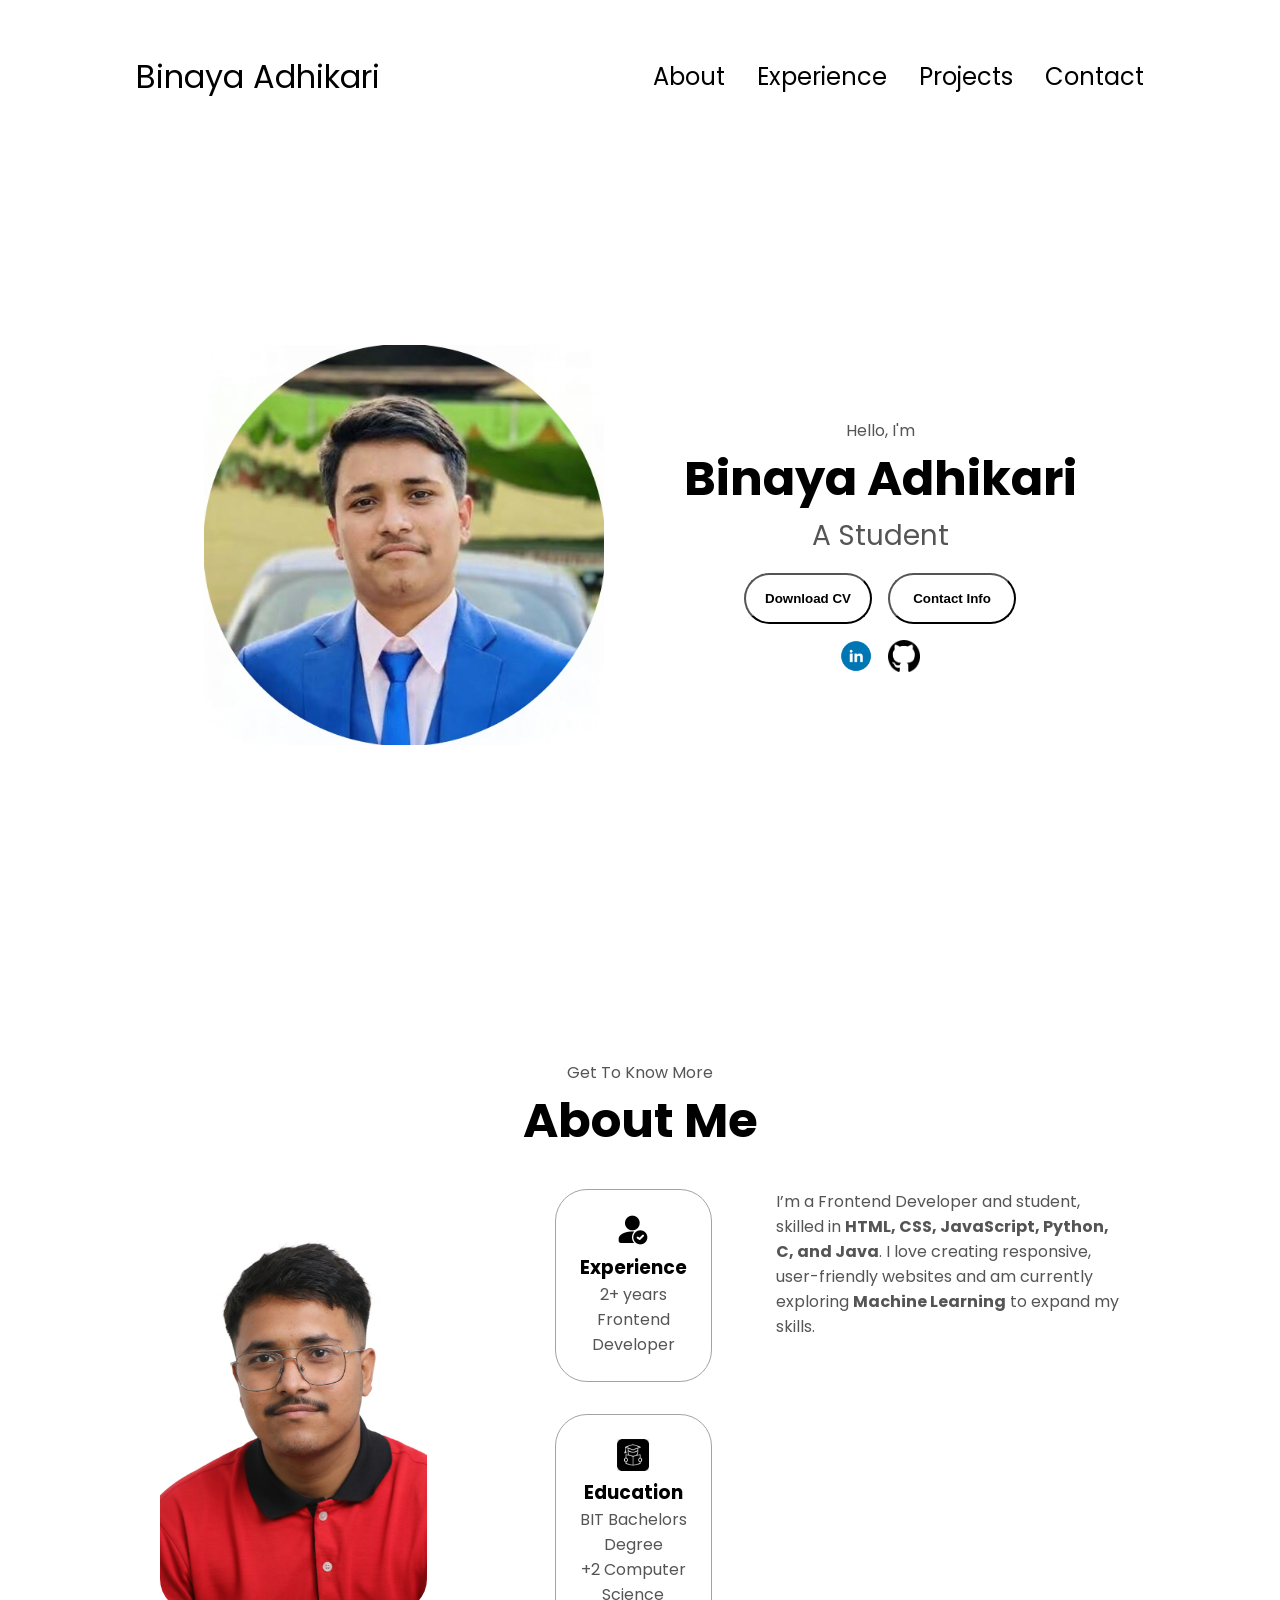
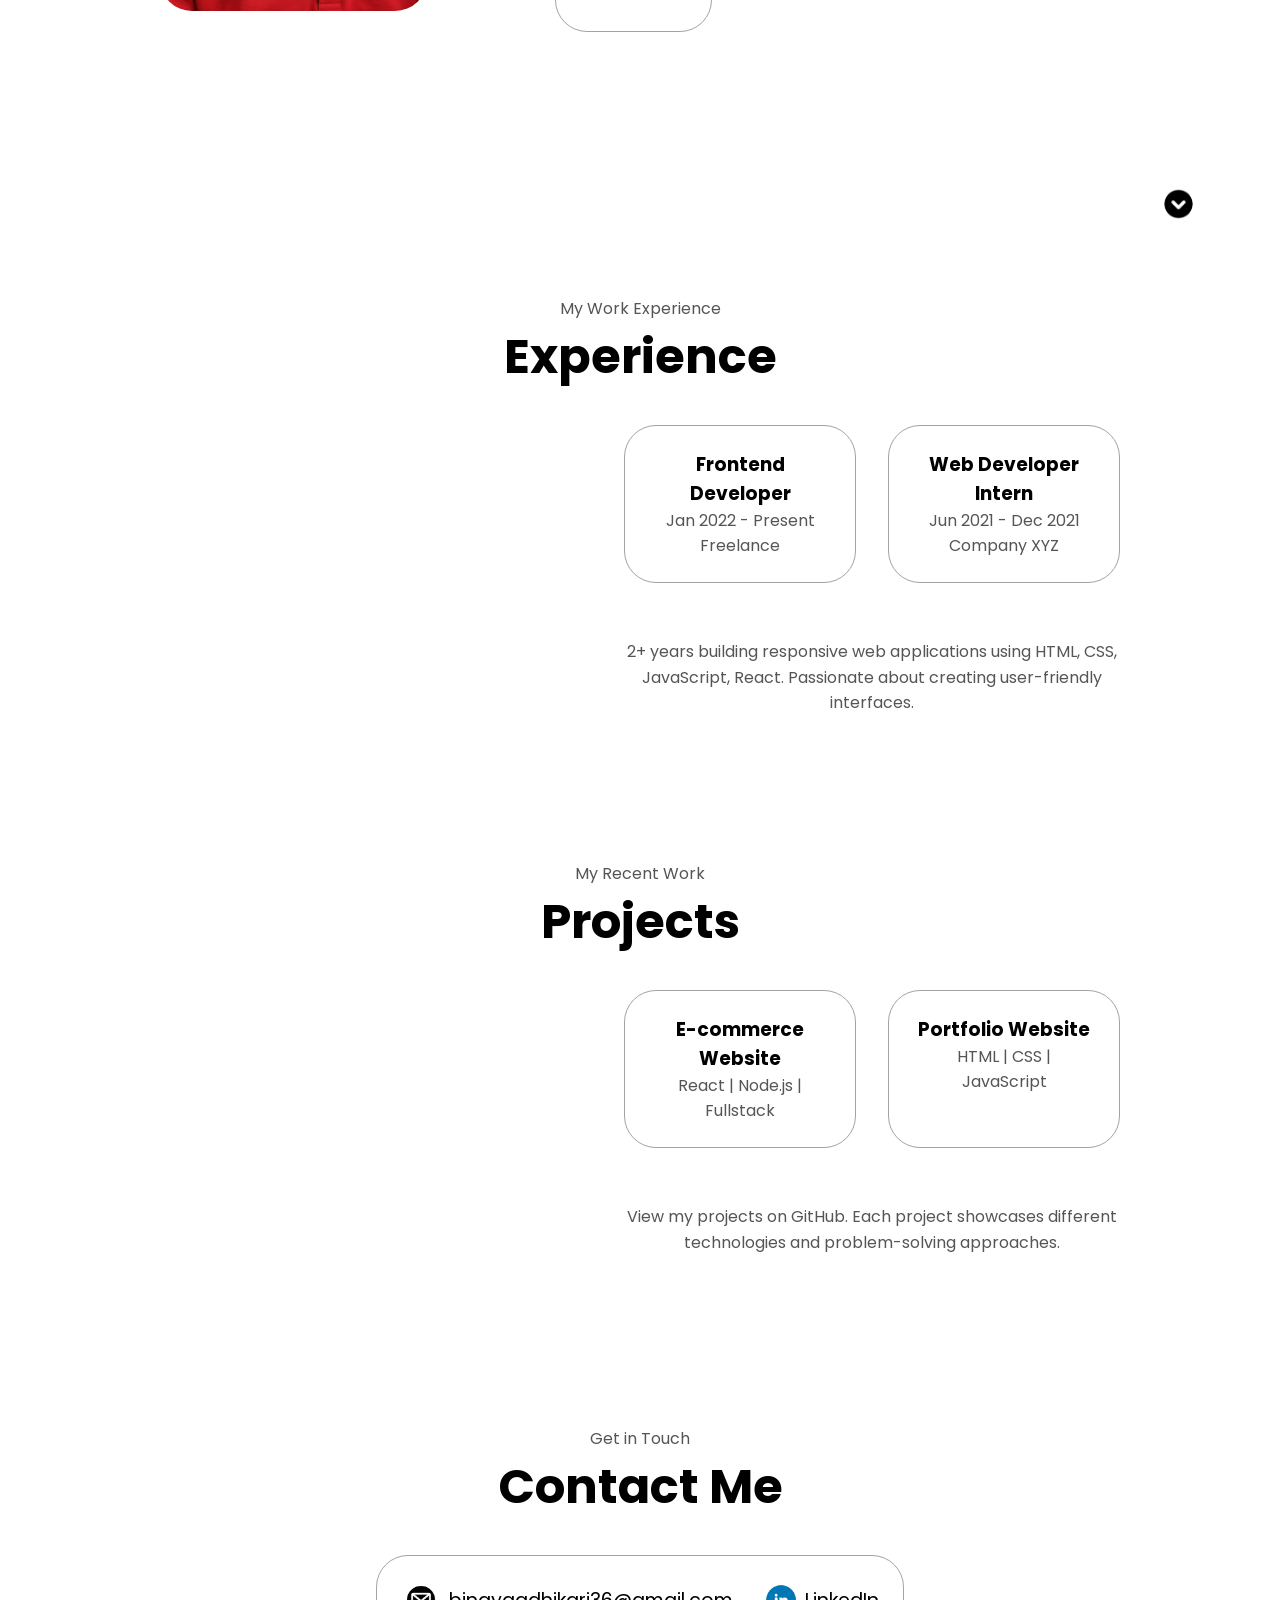
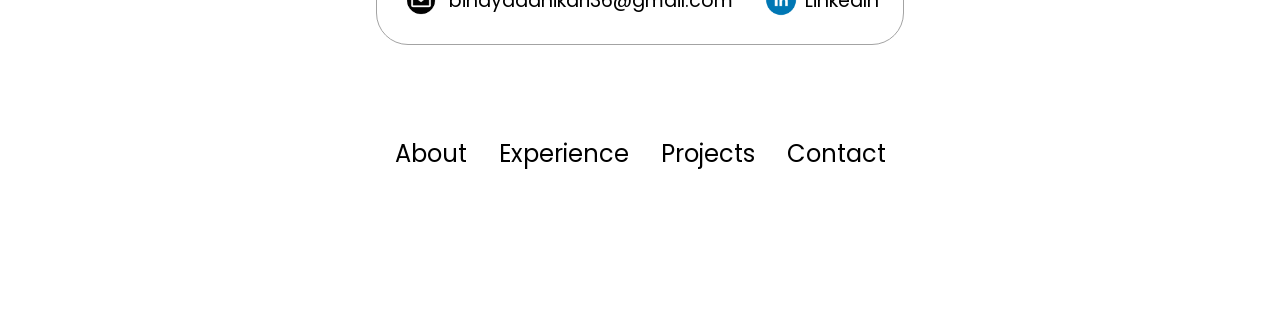
==== commit 08ecd792: "completed portfolio" ====
--- a/index.html
+++ b/index.html
@@ -13,7 +13,7 @@
 <!-- START: Navigation Section -->
 <body>
     <nav id="desktop-nav">
-<div class="logo">Binaya adhikari</div>
+<div class="logo">Binaya Adhikari</div>
 <div>
     <ul class="nav-links">
         <li><a href="#about">About</a></li>
@@ -24,7 +24,7 @@
 </div>
     </nav>
     <nav id="hamburger-nav">
-        <div class="logo">Binaya adhikari</div>
+        <div class="logo">Binaya Adhikari</div>
         <div class="hamburger-menu">
             <div class="hamburger-icon" onclick="toggleMenu()">
                 <span></span>
@@ -48,7 +48,7 @@
         </div>
         <div class="section__text">
             <p class="section__text__p1">Hello, I'm</p>
-            <h1 class="title">Binaya adhikari </h1>
+            <h1 class="title">Binaya Adhikari </h1>
             <p class="section__text__p2">A Student</p>
             <div class="btn-container">
                 <button 
--- a/portfolio.css
+++ b/portfolio.css
@@ -8,6 +8,7 @@
 
 body {
     font-family: 'poppins', sans-serif;
+    overflow-x: hidden;
 }
 html {
     scroll-behavior: smooth;
--- a/mediaquaries.css
+++ b/mediaquaries.css
@@ -18,6 +18,8 @@
   }
   #hamburger-nav {
     display: flex;
+    justify-content: space-between;
+    padding: 1rem;
   }
   #experience,
   .experience-details-container {
